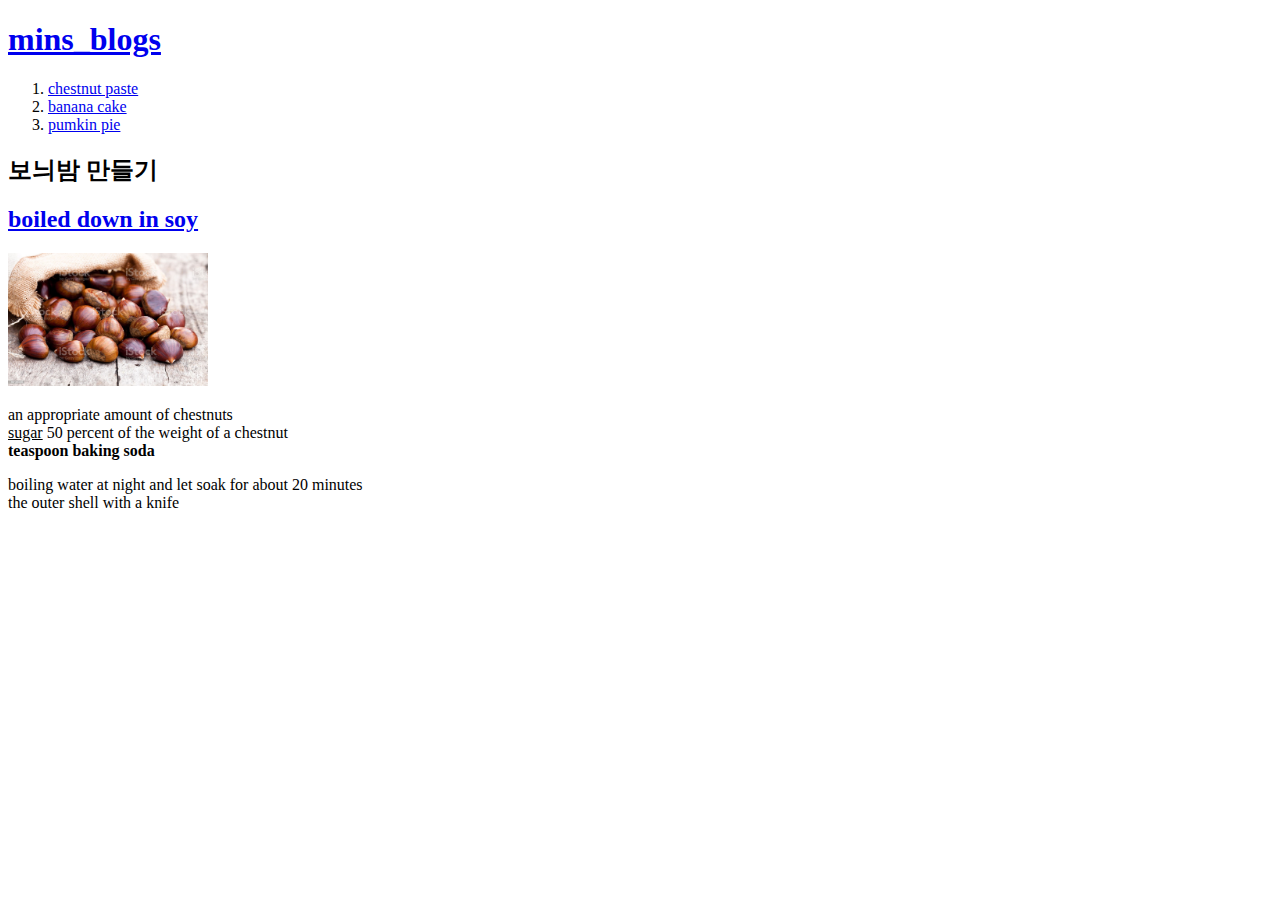
==== 1.html @ 49abc122 "첫 웹사이트" ====
<!DOCTYPE html>
<html>
<head>
    <title>WEB - html-chestnut</title>
    <meta charset="utf-8">
</head>
<body>
    <h1><a href="index.html">mins_blogs</a></h1>
    <ol>
        <li><a href="1.html"> chestnut paste</a></li>
        <li><a href="2.html"> banana cake</a></li>
        <li><a href="3.html"> pumkin pie</li></a>   
    </ol>

    <h2>보늬밤 만들기</h2>
    <h2><a href="https://www.youtube.com/watch?v=Y88sWXL1ji8" target="_blank" title="chestnut_judy">boiled down in soy</a></h2>
    <img src="chestnut.jpg" width="200">
    <p>an appropriate amount of chestnuts 
    <br><u>sugar</u> 50 percent of the weight of a chestnut
    <br><strong>teaspoon baking soda</strong>
    </p>

    <p>boiling water at night and let soak for about 20 minutes
    <br> the outer shell with a knife</p>
</body></html>
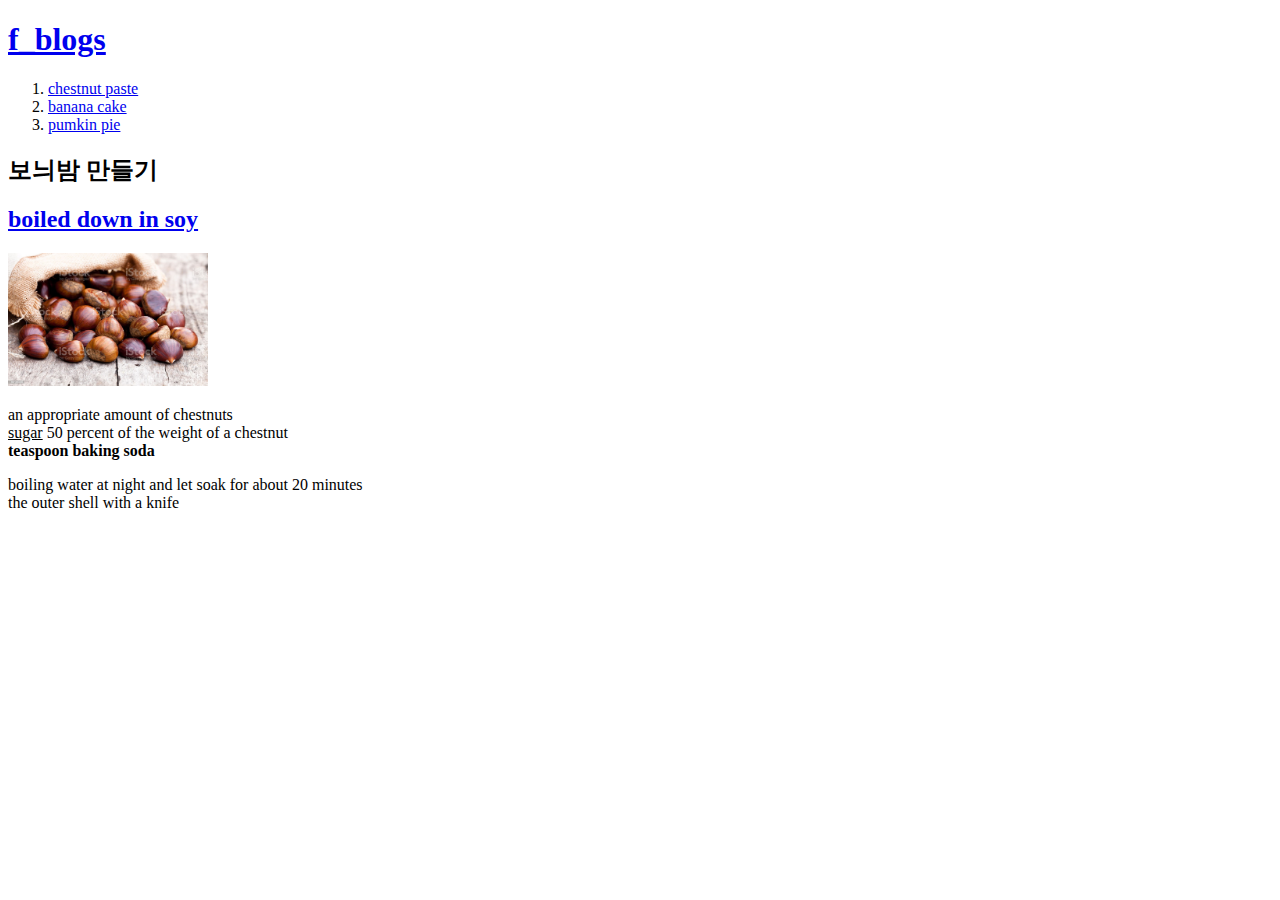
==== commit 3b8f13f2: "수정" ====
--- a/1.html
+++ b/1.html
@@ -5,7 +5,7 @@
     <meta charset="utf-8">
 </head>
 <body>
-    <h1><a href="index.html">mins_blogs</a></h1>
+    <h1><a href="index.html">f_blogs</a></h1>
     <ol>
         <li><a href="1.html"> chestnut paste</a></li>
         <li><a href="2.html"> banana cake</a></li>
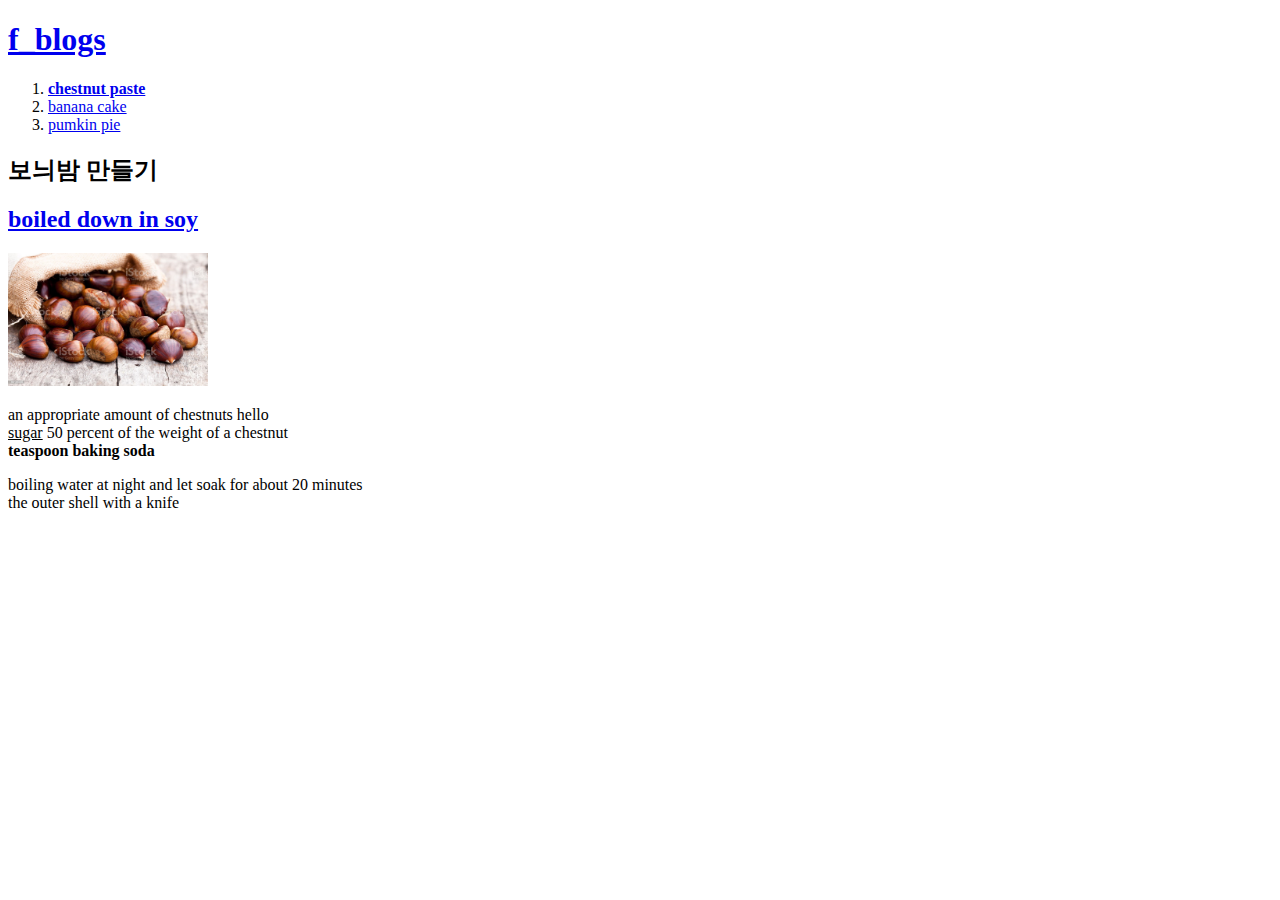
==== commit 251392c9: "수수정" ====
--- a/1.html
+++ b/1.html
@@ -7,7 +7,7 @@
 <body>
     <h1><a href="index.html">f_blogs</a></h1>
     <ol>
-        <li><a href="1.html"> chestnut paste</a></li>
+        <li><a href="1.html"><strong>chestnut paste</strong></a></li>
         <li><a href="2.html"> banana cake</a></li>
         <li><a href="3.html"> pumkin pie</li></a>   
     </ol>
@@ -15,7 +15,7 @@
     <h2>보늬밤 만들기</h2>
     <h2><a href="https://www.youtube.com/watch?v=Y88sWXL1ji8" target="_blank" title="chestnut_judy">boiled down in soy</a></h2>
     <img src="chestnut.jpg" width="200">
-    <p>an appropriate amount of chestnuts 
+    <p>an appropriate amount of chestnuts hello
     <br><u>sugar</u> 50 percent of the weight of a chestnut
     <br><strong>teaspoon baking soda</strong>
     </p>
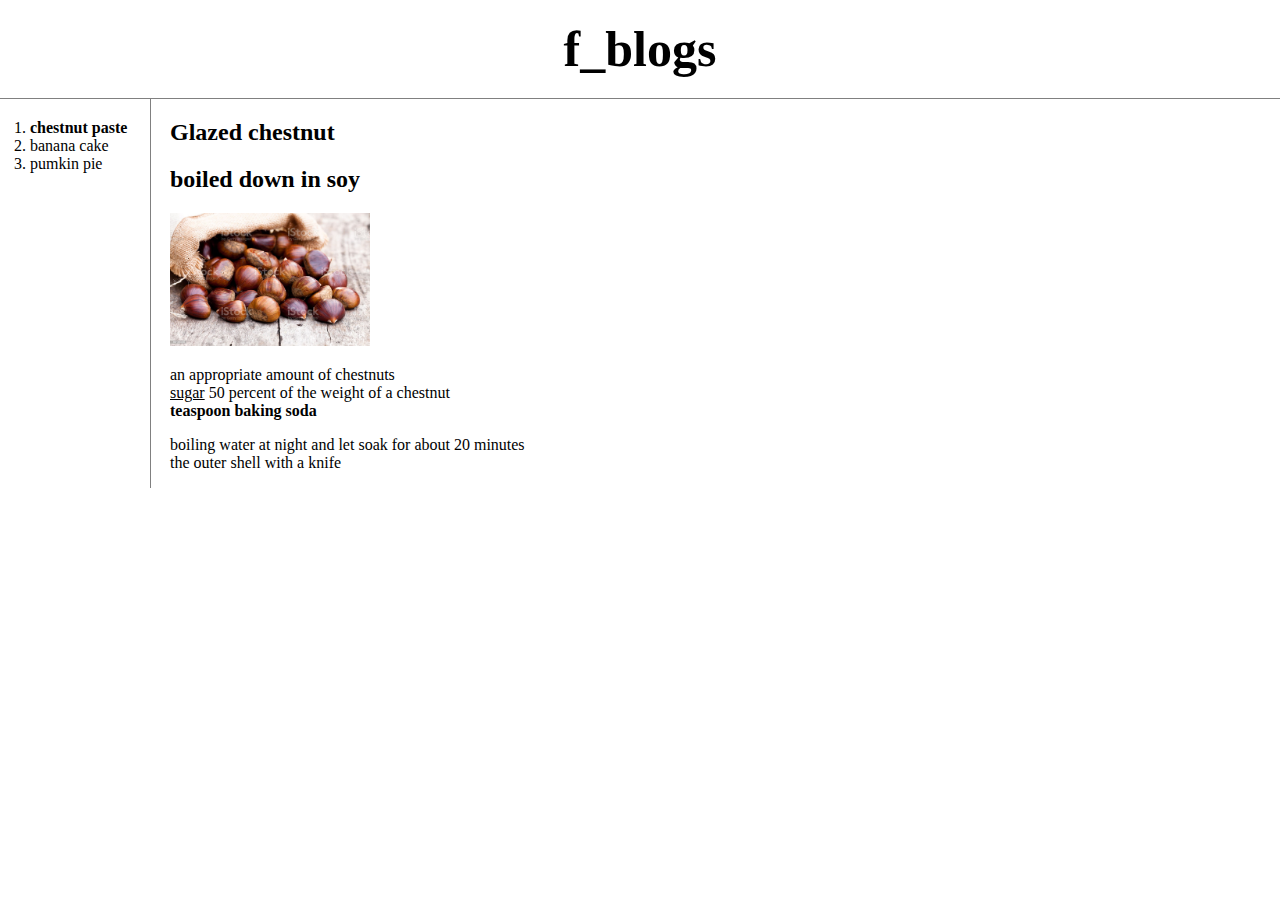
==== commit e19394dd: "Add files via upload" ====
--- a/1.html
+++ b/1.html
@@ -3,23 +3,70 @@
 <head>
     <title>WEB - html-chestnut</title>
     <meta charset="utf-8">
+    <!-- Google tag (gtag.js) -->
+<script async src="https://www.googletagmanager.com/gtag/js?id=G-CRBC1D53D2"></script>
+<script>
+  window.dataLayer = window.dataLayer || [];
+  function gtag(){dataLayer.push(arguments);}
+  gtag('js', new Date());
+
+  gtag('config', 'G-CRBC1D53D2');
+</script>
+<link rel="stylesheet" href="style.css">
 </head>
 <body>
     <h1><a href="index.html">f_blogs</a></h1>
-    <ol>
-        <li><a href="1.html"><strong>chestnut paste</strong></a></li>
-        <li><a href="2.html"> banana cake</a></li>
-        <li><a href="3.html"> pumkin pie</li></a>   
-    </ol>
+    <div id="grid">
+        <ol>
+            <li><a href="1.html"><strong>chestnut paste</strong></a></li>
+            <li><a href="2.html"> banana cake</a></li>
+            <li><a href="3.html"> pumkin pie</li></a>   
+        </ol>
+        <div id="aa">
+        <h2>Glazed chestnut</h2>
+        <h2><a href="https://www.youtube.com/watch?v=Y88sWXL1ji8" target="_blank" title="chestnut_judy">boiled down in soy</a></h2>
+        <img src="chestnut.jpg" width="200">
+        <p>an appropriate amount of chestnuts
+        <br><u>sugar</u> 50 percent of the weight of a chestnut
+        <br><strong>teaspoon baking soda</strong>
+        </p>
 
-    <h2>보늬밤 만들기</h2>
-    <h2><a href="https://www.youtube.com/watch?v=Y88sWXL1ji8" target="_blank" title="chestnut_judy">boiled down in soy</a></h2>
-    <img src="chestnut.jpg" width="200">
-    <p>an appropriate amount of chestnuts hello
-    <br><u>sugar</u> 50 percent of the weight of a chestnut
-    <br><strong>teaspoon baking soda</strong>
-    </p>
+        <p>boiling water at night and let soak for about 20 minutes
+        <br> the outer shell with a knife</p>
+        </div>
+    </div>
 
-    <p>boiling water at night and let soak for about 20 minutes
-    <br> the outer shell with a knife</p>
+    <div id="disqus_thread"></div>
+<script>
+    /**
+    *  RECOMMENDED CONFIGURATION VARIABLES: EDIT AND UNCOMMENT THE SECTION BELOW TO INSERT DYNAMIC VALUES FROM YOUR PLATFORM OR CMS.
+    *  LEARN WHY DEFINING THESE VARIABLES IS IMPORTANT: https://disqus.com/admin/universalcode/#configuration-variables    */
+    /*
+    var disqus_config = function () {
+    this.page.url = PAGE_URL;  // Replace PAGE_URL with your page's canonical URL variable
+    this.page.identifier = PAGE_IDENTIFIER; // Replace PAGE_IDENTIFIER with your page's unique identifier variable
+    };
+    */
+    (function() { // DON'T EDIT BELOW THIS LINE
+    var d = document, s = d.createElement('script');
+    s.src = 'https://web1-tphurcfldq.disqus.com/embed.js';
+    s.setAttribute('data-timestamp', +new Date());
+    (d.head || d.body).appendChild(s);
+    })();
+</script>
+<noscript>Please enable JavaScript to view the <a href="https://disqus.com/?ref_noscript">comments powered by Disqus.</a></noscript>
+<!--Start of Tawk.to Script-->
+<script type="text/javascript">
+    var Tawk_API=Tawk_API||{}, Tawk_LoadStart=new Date();
+    (function(){
+    var s1=document.createElement("script"),s0=document.getElementsByTagName("script")[0];
+    s1.async=true;
+    s1.src='https://embed.tawk.to/63ad9b1a47425128790aae71/1glf2boch';
+    s1.charset='UTF-8';
+    s1.setAttribute('crossorigin','*');
+    s0.parentNode.insertBefore(s1,s0);
+    })();
+    </script>
+    <!--End of Tawk.to Script-->
+
 </body></html>--- a/style.css
+++ b/style.css
@@ -0,0 +1,42 @@
+a {
+    color:black;
+    text-decoration: none;
+}
+h1 {
+    font-size: 50px;
+    text-align: center;
+    border-bottom: 1px solid gray;
+    margin: 0;
+    padding: 20px;
+}
+ol{
+    border-right: 1px solid gray;
+    width: 100px;
+    margin: 0;
+    padding: 20px;
+    padding-left: 30px;
+}
+body{
+    margin: 0;
+}
+#grid{
+    display: grid;
+    grid-template-columns: 150px 1fr;
+}
+#grid ol{
+    padding-left: 30px;
+}
+#aa{
+    padding-left: 20px;
+}
+@media(max-width:700px){
+    #grid{
+    display: block;
+    }
+    ol{
+        border-right: none;
+    }
+    h1{
+        border-bottom: none;
+    }
+}
